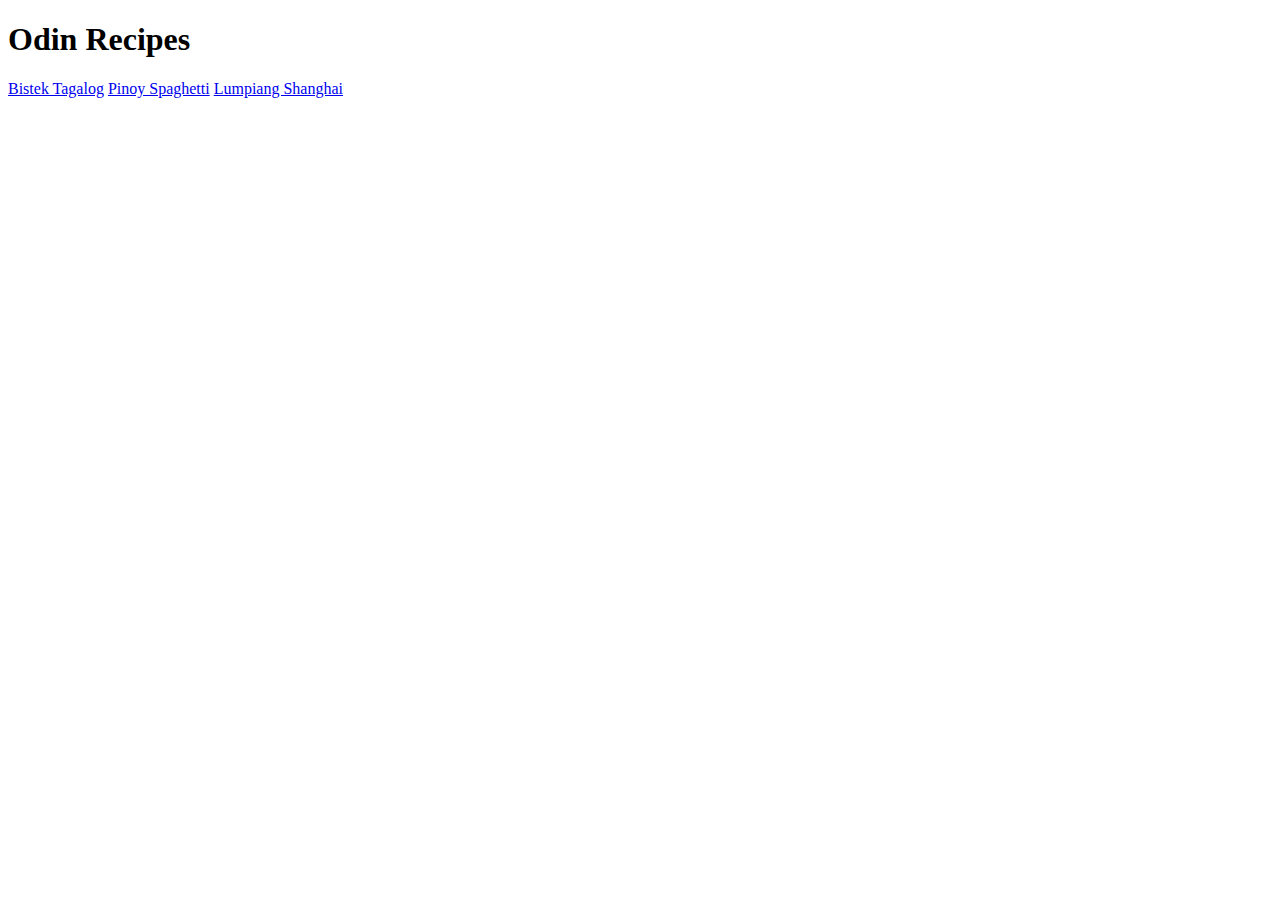
==== index.html @ 294cded5 "Recipe Project HTML done" ====
<!DOCTYPE html>
<html lang="en">
<head>
    <meta charset="UTF-8">
    <meta name="viewport" content="width=device-width, initial-scale=1.0">
    <title>Document</title>
</head>
<body>
    <h1>Odin Recipes</h1>
    <a href="recipes/bistek-tagalog.html">Bistek Tagalog</a>
    <a href="recipes/filipino-spag.html">Pinoy Spaghetti</a>
    <a href="recipes/lumpiang-shanghai.html">Lumpiang Shanghai</a>
</body>
</html>
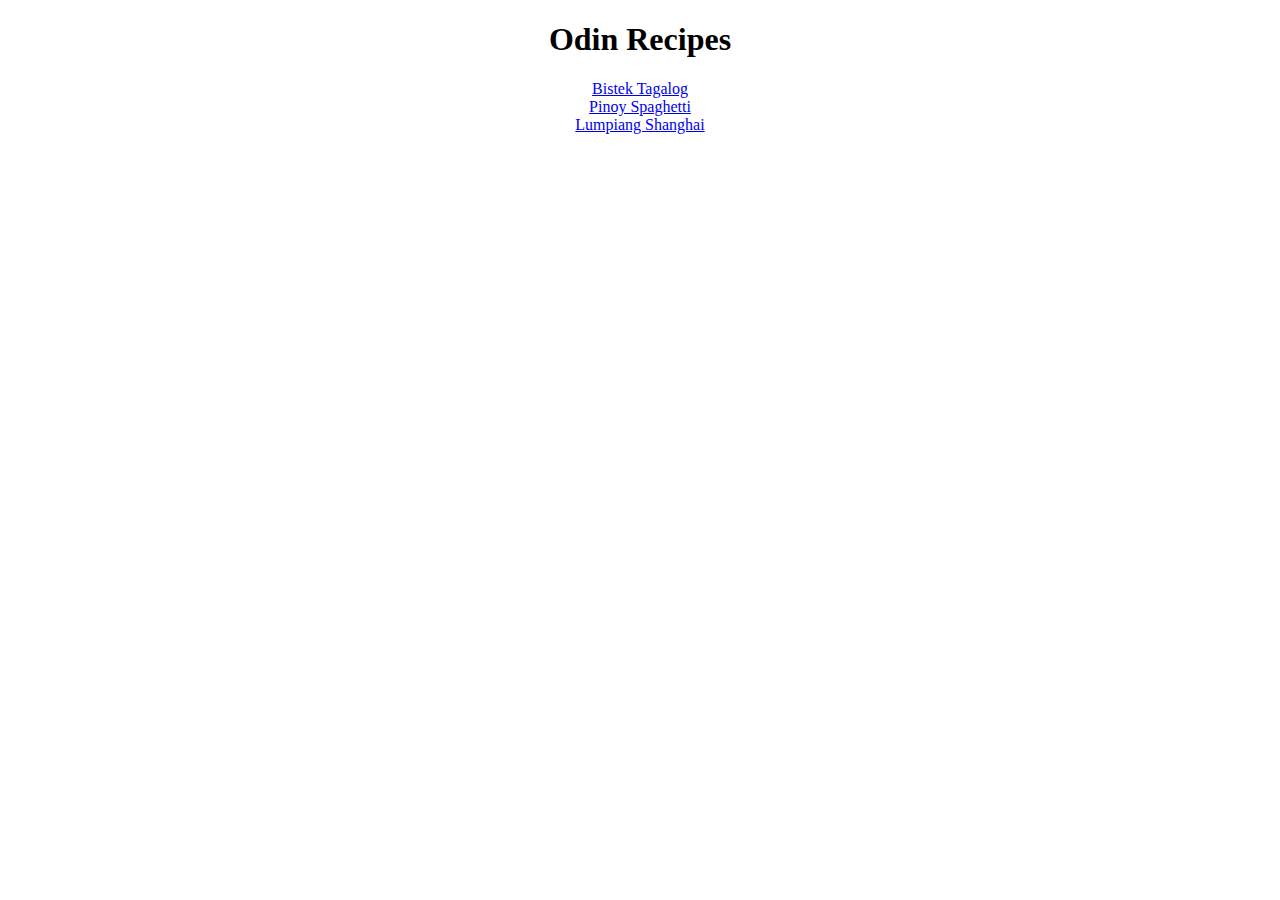
==== commit b0eeb2df: "added some CSS" ====
--- a/index.html
+++ b/index.html
@@ -3,6 +3,7 @@
 <head>
     <meta charset="UTF-8">
     <meta name="viewport" content="width=device-width, initial-scale=1.0">
+    <link rel="stylesheet" href="style.css">
     <title>Document</title>
 </head>
 <body>
@@ -11,4 +12,4 @@
     <a href="recipes/filipino-spag.html">Pinoy Spaghetti</a>
     <a href="recipes/lumpiang-shanghai.html">Lumpiang Shanghai</a>
 </body>
-</html>+</html> --- a/style.css
+++ b/style.css
@@ -0,0 +1,10 @@
+h1 {
+    text-align: center;
+}
+body {
+    background-color: hsl (0%, 0%, 0%);
+}
+a {
+    display: flex;
+    justify-content: center;
+}